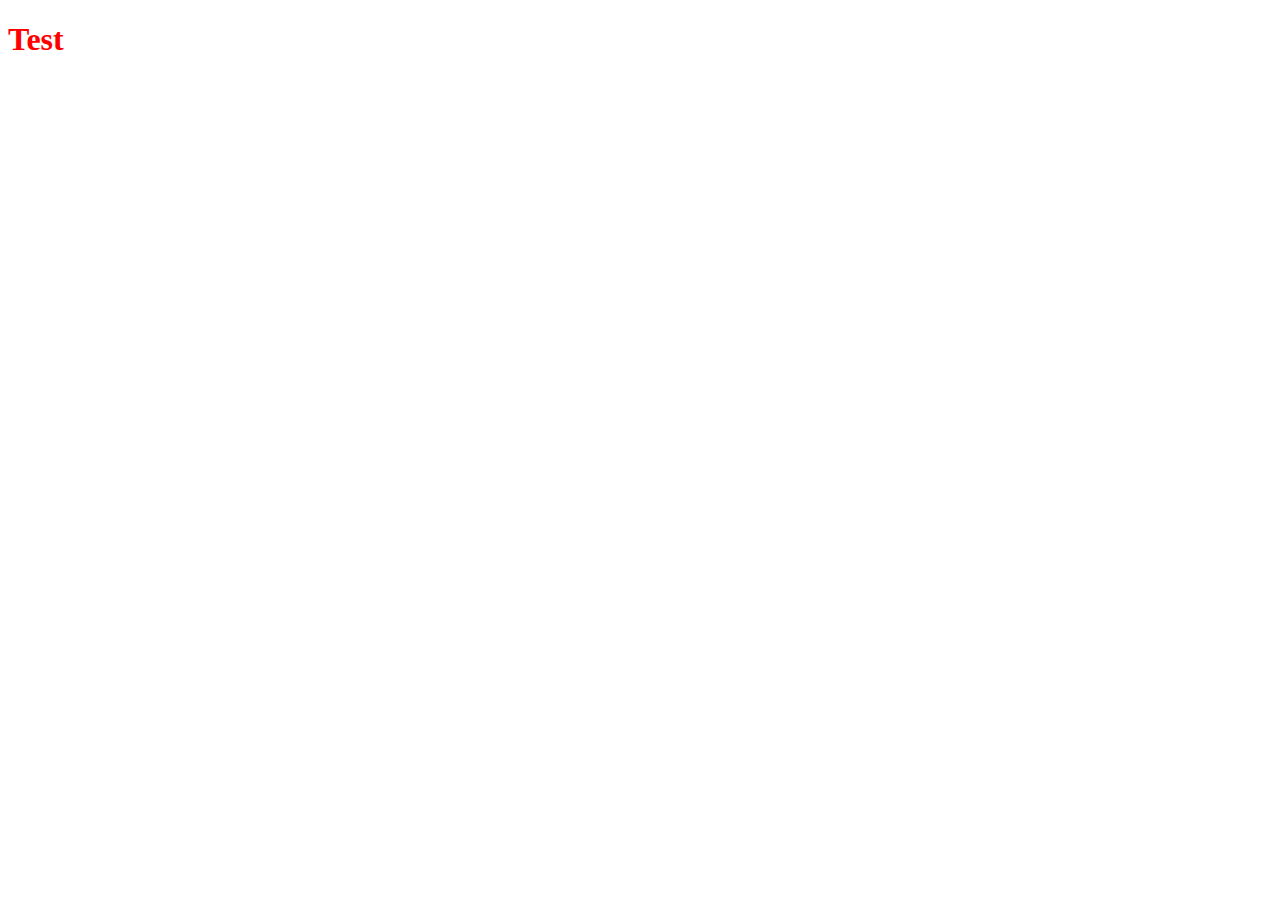
==== index.html @ 86048f45 "baitap tuan 2" ====
<!DOCTYPE html>
<html lang="en">
<head>
    <meta charset="UTF-8">
    <meta name="viewport" content="width=device-width, initial-scale=1.0">
    <title>Document</title>
</head>
<body>
    <h1>Test</h1>
</body>
<script src="lab2_4.js"></script>
</html>
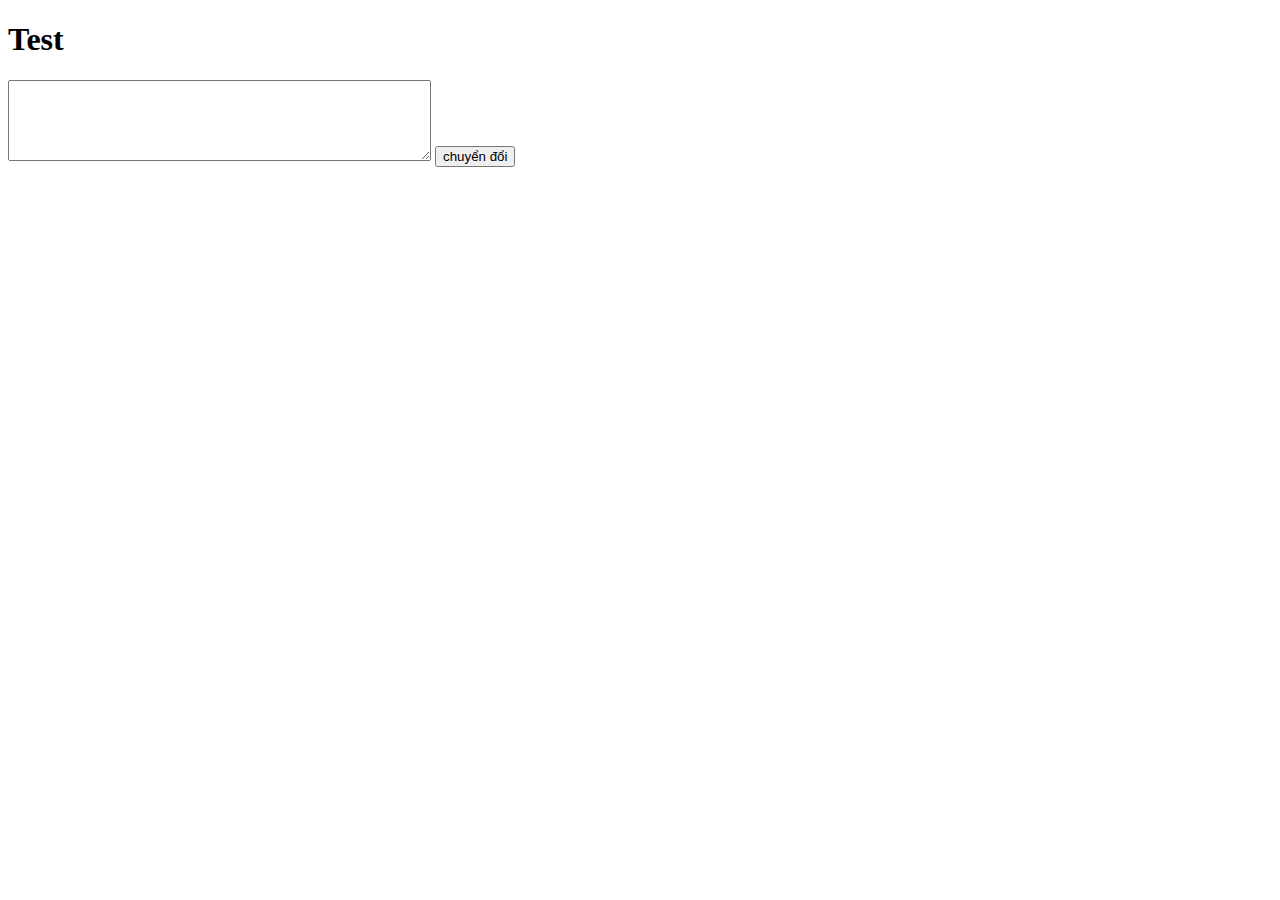
==== commit 40936732: "Merge pull request #1 from Phongdeeptry2004/test" ====
--- a/index.html
+++ b/index.html
@@ -7,6 +7,8 @@
 </head>
 <body>
     <h1>Test</h1>
+    <textarea id="inputText" rows="5" cols="50"></textarea>
+    <button onclick="convertToCamelCase()">chuyển đổi</button>
 </body>
-<script src="lab2_4.js"></script>
+<script src="lab2_2.js"></script>
 </html>